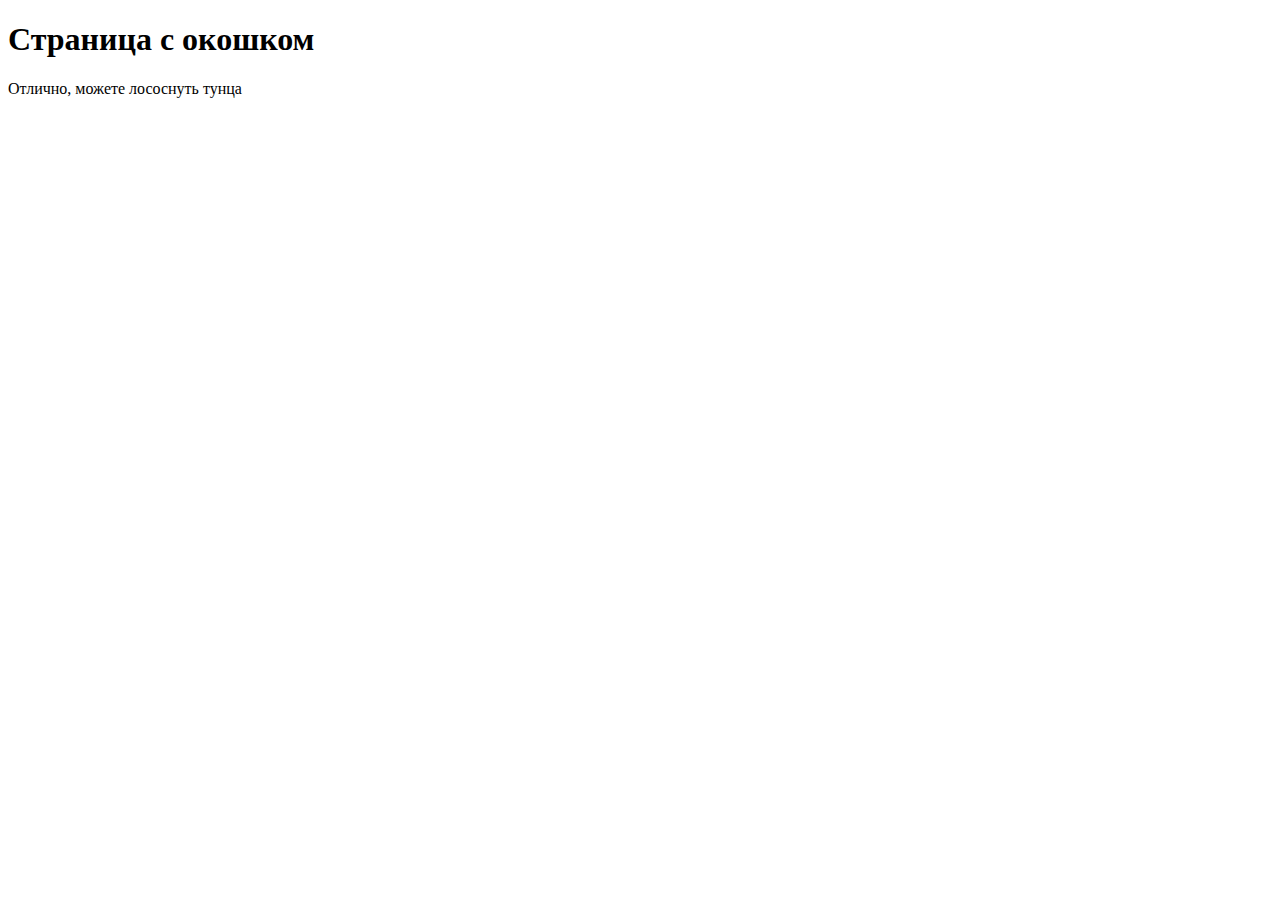
==== okoshko.html @ bf004270 "Add files via upload" ====
<!DOCTYPE html>
<html lang="ru">
  <head>
    <meta charset="utf-8">
	<title>Окошко :)</title>
  </head>
  <body>
    <h1>Страница с окошком</h1>
	<p>Отлично, можете лососнуть тунца</p>
	<script>
	  alert( 'Вы принимаете свою участь' );
	</script>
  </body>
</html>
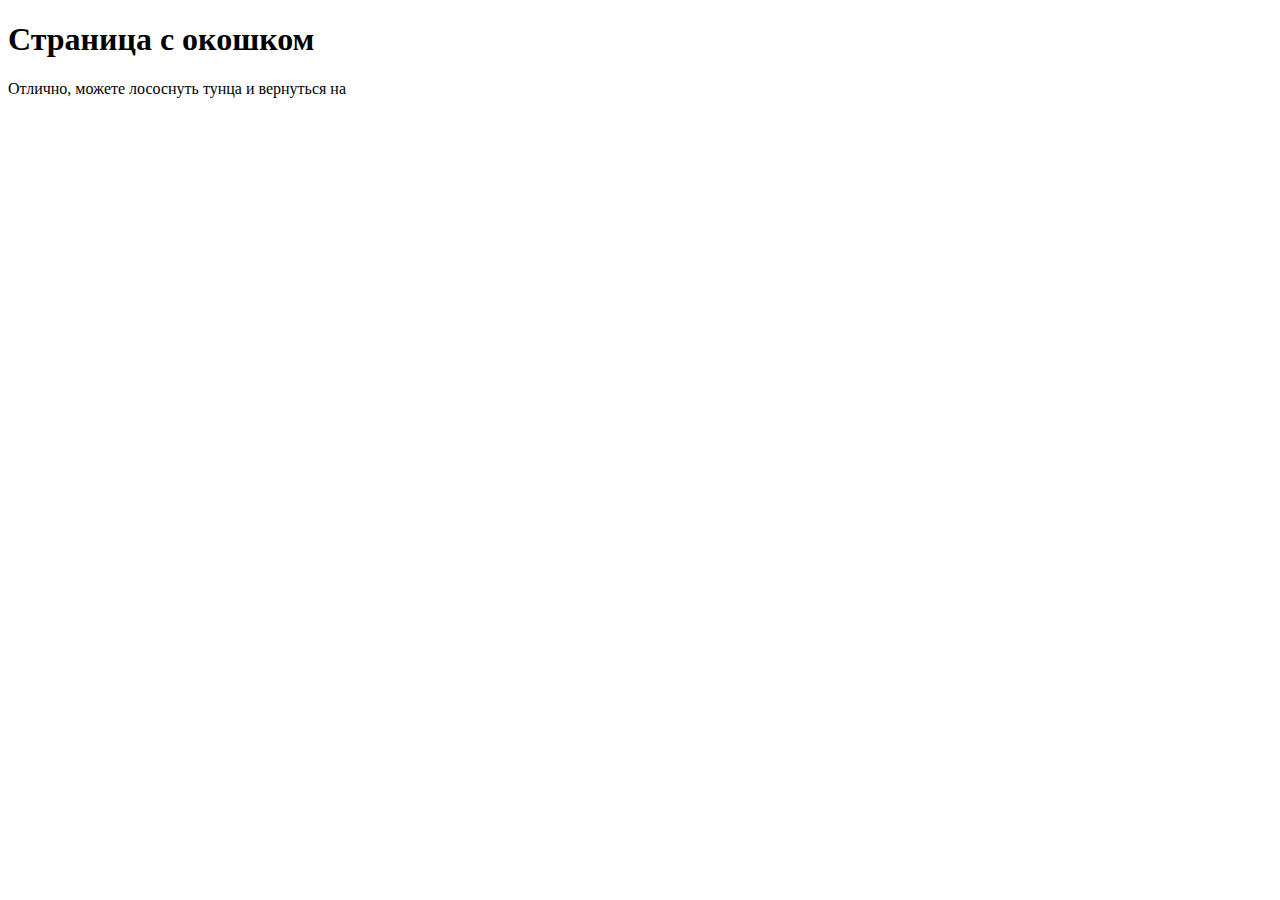
==== commit c3038f51: "Update okoshko.html" ====
--- a/okoshko.html
+++ b/okoshko.html
@@ -6,9 +6,9 @@
   </head>
   <body>
     <h1>Страница с окошком</h1>
-	<p>Отлично, можете лососнуть тунца</p>
+	  <p>Отлично, можете лососнуть тунца и вернуться на <b><a href="index.html>главную страницу</a></b>!</p>
 	<script>
 	  alert( 'Вы принимаете свою участь' );
 	</script>
   </body>
-</html>+</html>
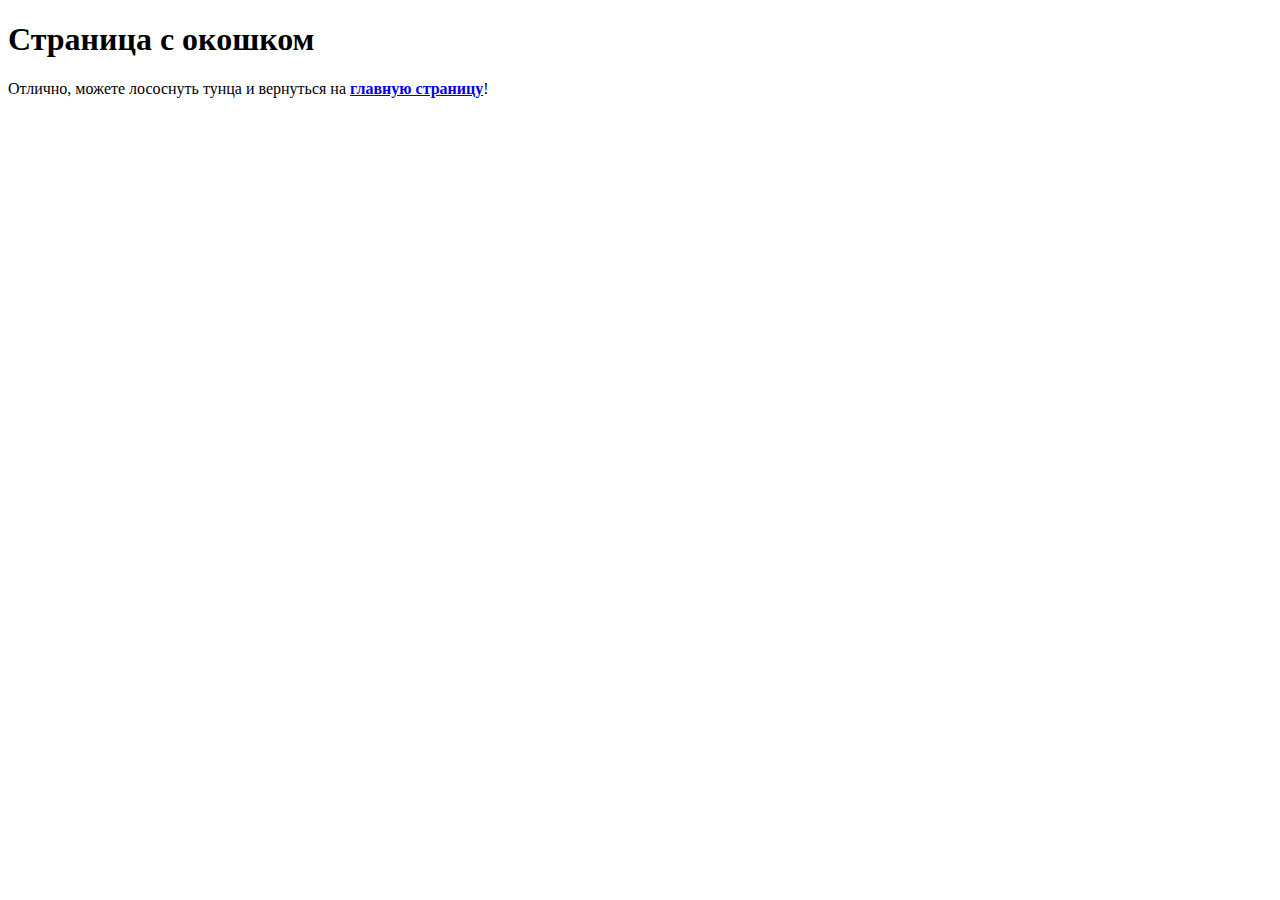
==== commit 1f82ddfe: "Update okoshko.html" ====
--- a/okoshko.html
+++ b/okoshko.html
@@ -6,7 +6,7 @@
   </head>
   <body>
     <h1>Страница с окошком</h1>
-	  <p>Отлично, можете лососнуть тунца и вернуться на <b><a href="index.html>главную страницу</a></b>!</p>
+	  <p>Отлично, можете лососнуть тунца и вернуться на <a href="index.html"><b>главную страницу</b></a>!</p>
 	<script>
 	  alert( 'Вы принимаете свою участь' );
 	</script>
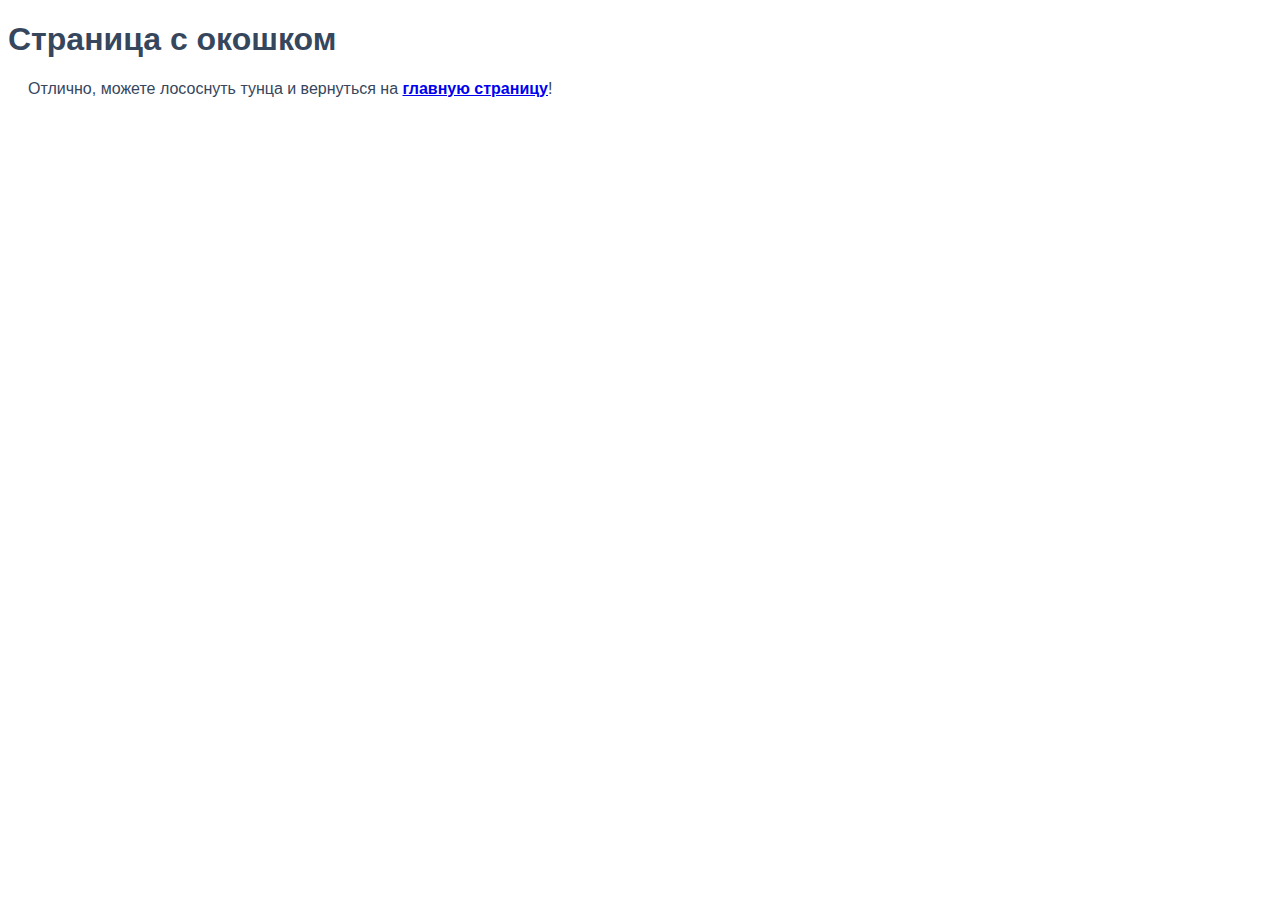
==== commit ad3f0a1e: "Update okoshko.html" ====
--- a/okoshko.html
+++ b/okoshko.html
@@ -2,13 +2,14 @@
 <html lang="ru">
   <head>
     <meta charset="utf-8">
-	<title>Окошко :)</title>
+    <link rel="stylesheet" href="styles.css">
+    <title>Окошко :)</title>
+    <script>
+      alert( 'Вы принимаете свою участь' );
+    </script>
   </head>
   <body>
     <h1>Страница с окошком</h1>
-	  <p>Отлично, можете лососнуть тунца и вернуться на <a href="index.html"><b>главную страницу</b></a>!</p>
-	<script>
-	  alert( 'Вы принимаете свою участь' );
-	</script>
+      <p>Отлично, можете лососнуть тунца и вернуться на <a href="index.html"><b>главную страницу</b></a>!</p>
   </body>
 </html>
--- a/styles.css
+++ b/styles.css
@@ -0,0 +1,11 @@
+body {
+  font-family: Verdana,  sans-serif;
+  font-size: 12pt;
+  background-color: white;
+  color: #36465D;
+}
+
+p {
+  text-align: left;
+  margin-left: 20px;
+}
